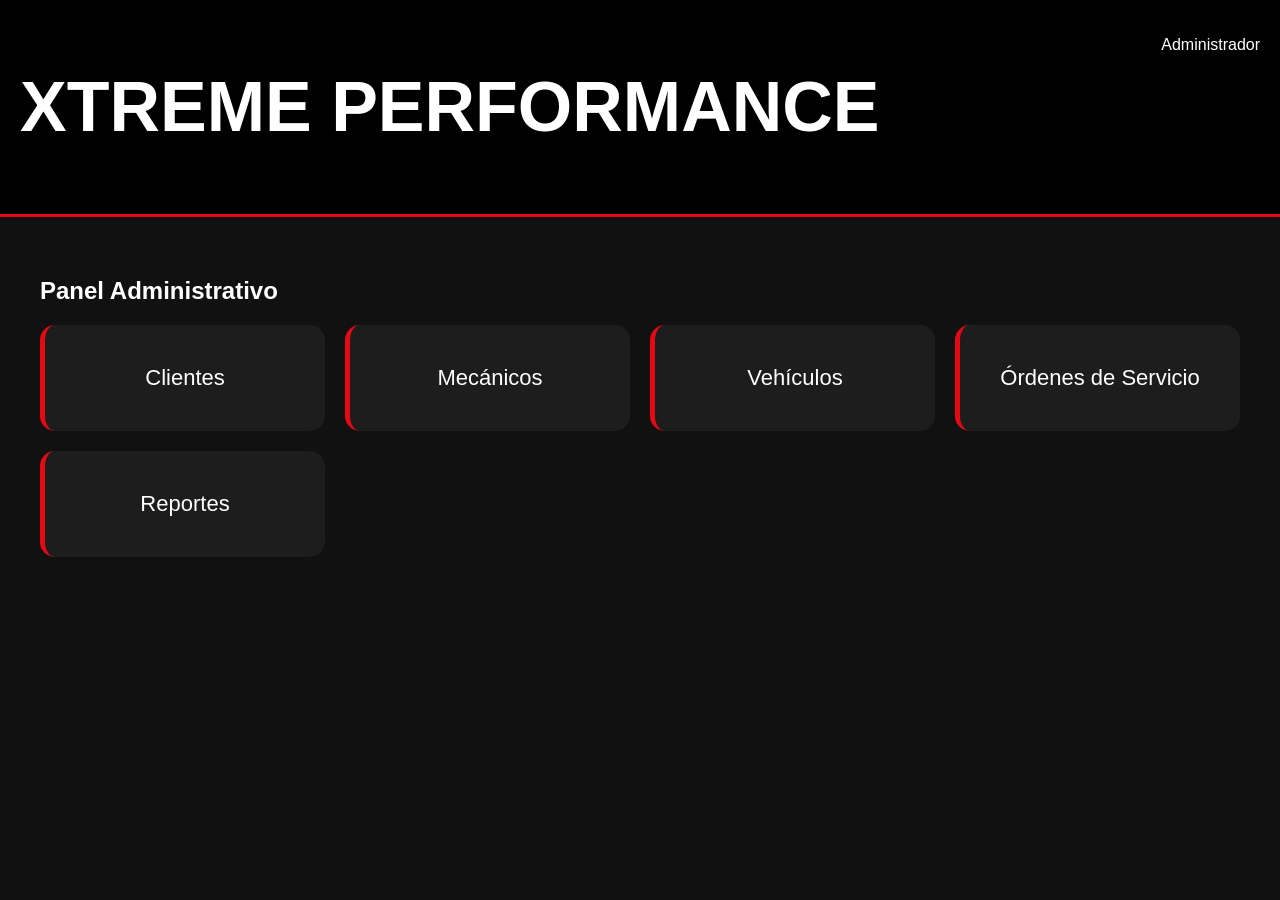
==== admin.html @ 2b429d5d "taller-completo" ====
<!DOCTYPE html>

<html lang="es">

<head>

<meta charset="UTF-8">

<title>Administrador</title>

<link rel="stylesheet" href="css/styles.css">

</head>


<body>


<header>

<h1>
XTREME PERFORMANCE
</h1>


<p>
Administrador
</p>


</header>



<main>


<h2>
Panel Administrativo
</h2>


<div class="grid">


<div class="box">
Clientes
</div>


<div class="box">
Mecánicos
</div>


<div class="box">
Vehículos
</div>


<div class="box">
Órdenes de Servicio
</div>


<div class="box">
Reportes
</div>


</div>


</main>


</body>

</html>
---- css/styles.css ----
*{

box-sizing:border-box;

font-family:Arial;

}


body{

margin:0;

background:#111;

color:white;

}



.hero{

height:100vh;

display:flex;

justify-content:center;

align-items:center;

background:
linear-gradient(
rgba(0,0,0,.8),
rgba(0,0,0,.9)
),
url("../assets/taller.jpg");

background-size:cover;

}



.container{

text-align:center;

}



h1{

font-size:70px;

}



h1 span{

color:#e50914;

}



button{

background:#e50914;

color:white;

border:none;

padding:15px 40px;

border-radius:8px;

cursor:pointer;

font-size:18px;

}



.login{

height:100vh;

display:flex;

justify-content:center;

align-items:center;

}



.card{

background:#1b1b1b;

padding:40px;

border-radius:15px;

width:350px;

}



input{

width:100%;

padding:12px;

margin:10px 0;

background:#222;

border:1px solid #444;

color:white;

}



.card button{

width:100%;

}



header{

padding:20px;

background:#000;

border-bottom:3px solid #e50914;

display:flex;

justify-content:space-between;

}



main{

padding:40px;

}



.grid{

display:grid;

grid-template-columns:

repeat(auto-fit,minmax(250px,1fr));

gap:20px;

}



.box{

background:#1d1d1d;

padding:40px;

text-align:center;

border-radius:15px;

border-left:5px solid #e50914;

font-size:22px;

}
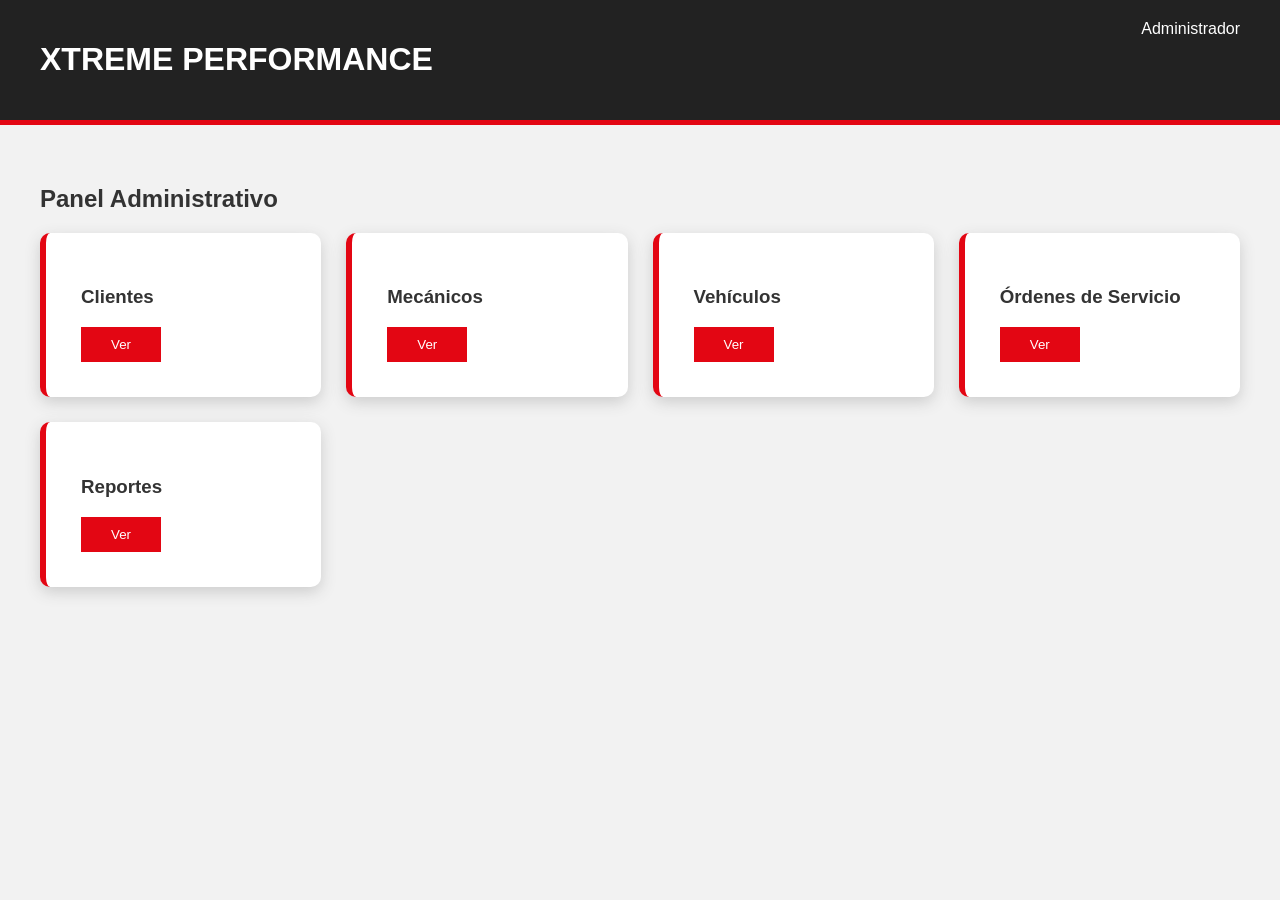
==== commit 151bd05e: "taller-completo2" ====
--- a/admin.html
+++ b/admin.html
@@ -13,22 +13,25 @@
 </head>
 
 
-<body>
+
+<body class="admin">
 
 
-<header>
+<header class="admin-header">
+
 
 <h1>
 XTREME PERFORMANCE
 </h1>
 
 
-<p>
+<span>
 Administrador
-</p>
+</span>
 
 
 </header>
+
 
 
 
@@ -40,32 +43,77 @@
 </h2>
 
 
-<div class="grid">
+
+<div class="cards">
 
 
-<div class="box">
+<div>
+<h3>
 Clientes
+</h3>
+<button>
+Ver
+</button>
 </div>
 
 
-<div class="box">
+
+<div>
+
+<h3>
 Mecánicos
+</h3>
+
+<button>
+Ver
+</button>
+
 </div>
 
 
-<div class="box">
+
+<div>
+
+<h3>
 Vehículos
+</h3>
+
+<button>
+Ver
+</button>
+
 </div>
 
 
-<div class="box">
+
+
+<div>
+
+<h3>
 Órdenes de Servicio
+</h3>
+
+<button>
+Ver
+</button>
+
 </div>
 
 
-<div class="box">
+
+
+<div>
+
+<h3>
 Reportes
+</h3>
+
+<button>
+Ver
+</button>
+
 </div>
+
 
 
 </div>
@@ -74,6 +122,8 @@
 </main>
 
 
+
 </body>
 
+
 </html>
--- a/css/styles.css
+++ b/css/styles.css
@@ -1,8 +1,7 @@
 *{
 
 box-sizing:border-box;
-
-font-family:Arial;
+font-family:Arial, Helvetica, sans-serif;
 
 }
 
@@ -19,30 +18,88 @@
 
 
 
+/* NAVBAR */
+
+nav{
+
+height:80px;
+
+background:#111;
+
+display:flex;
+
+align-items:center;
+
+justify-content:space-between;
+
+padding:0 50px;
+
+border-bottom:2px solid #e30613;
+
+}
+
+
+nav h2{
+
+font-size:25px;
+
+}
+
+
+nav span{
+
+color:#e30613;
+
+}
+
+
+
+nav button{
+
+background:#e30613;
+
+border:none;
+
+padding:12px 25px;
+
+color:white;
+
+border-radius:6px;
+
+cursor:pointer;
+
+}
+
+
+
+
+
+/* LANDING */
+
+
 .hero{
 
-height:100vh;
-
-display:flex;
-
-justify-content:center;
-
-align-items:center;
+height:calc(100vh - 80px);
 
 background:
+
 linear-gradient(
-rgba(0,0,0,.8),
+rgba(0,0,0,.75),
 rgba(0,0,0,.9)
 ),
+
 url("../assets/taller.jpg");
 
+
 background-size:cover;
 
-}
-
-
-
-.container{
+background-position:center;
+
+display:flex;
+
+align-items:center;
+
+justify-content:center;
 
 text-align:center;
 
@@ -50,121 +107,156 @@
 
 
 
-h1{
-
-font-size:70px;
-
-}
-
-
-
-h1 span{
-
-color:#e50914;
-
-}
-
-
-
-button{
-
-background:#e50914;
+.hero h1{
+
+font-size:55px;
+
+}
+
+
+
+.hero p{
+
+font-size:20px;
+
+color:#ddd;
+
+}
+
+
+
+/* MODAL LOGIN */
+
+
+.modal{
+
+
+display:none;
+
+position:fixed;
+
+top:0;
+
+left:0;
+
+width:100%;
+
+height:100%;
+
+background:rgba(0,0,0,.8);
+
+justify-content:center;
+
+align-items:center;
+
+}
+
+
+
+.login-box{
+
+
+background:#fff;
+
+color:#333;
+
+width:350px;
+
+padding:35px;
+
+border-radius:15px;
+
+text-align:center;
+
+}
+
+
+
+.login-box h2{
+
+color:#e30613;
+
+}
+
+
+
+.login-box input{
+
+
+width:100%;
+
+padding:12px;
+
+margin:10px 0;
+
+}
+
+
+
+.login-box button{
+
+
+width:100%;
+
+padding:12px;
+
+background:#e30613;
 
 color:white;
 
 border:none;
 
-padding:15px 40px;
-
-border-radius:8px;
-
 cursor:pointer;
 
-font-size:18px;
-
-}
-
-
-
-.login{
-
-height:100vh;
+border-radius:5px;
+
+}
+
+
+
+
+/* ADMIN */
+
+
+.admin{
+
+background:#f2f2f2;
+
+color:#333;
+
+}
+
+
+
+.admin-header{
+
+
+background:#222;
+
+color:white;
+
+padding:20px 40px;
 
 display:flex;
 
-justify-content:center;
-
-align-items:center;
-
-}
-
-
-
-.card{
-
-background:#1b1b1b;
+justify-content:space-between;
+
+border-bottom:5px solid #e30613;
+
+}
+
+
+
+main{
 
 padding:40px;
 
-border-radius:15px;
-
-width:350px;
-
-}
-
-
-
-input{
-
-width:100%;
-
-padding:12px;
-
-margin:10px 0;
-
-background:#222;
-
-border:1px solid #444;
-
-color:white;
-
-}
-
-
-
-.card button{
-
-width:100%;
-
-}
-
-
-
-header{
-
-padding:20px;
-
-background:#000;
-
-border-bottom:3px solid #e50914;
-
-display:flex;
-
-justify-content:space-between;
-
-}
-
-
-
-main{
-
-padding:40px;
-
-}
-
-
-
-.grid{
+}
+
+
+
+.cards{
+
 
 display:grid;
 
@@ -172,24 +264,41 @@
 
 repeat(auto-fit,minmax(250px,1fr));
 
-gap:20px;
-
-}
-
-
-
-.box{
-
-background:#1d1d1d;
-
-padding:40px;
-
-text-align:center;
-
-border-radius:15px;
-
-border-left:5px solid #e50914;
-
-font-size:22px;
+
+gap:25px;
+
+}
+
+
+
+.cards div{
+
+
+background:white;
+
+padding:35px;
+
+border-radius:10px;
+
+box-shadow:0 5px 15px #ccc;
+
+border-left:6px solid #e30613;
+
+}
+
+
+
+.cards button{
+
+
+background:#e30613;
+
+color:white;
+
+border:none;
+
+padding:10px 30px;
+
+cursor:pointer;
 
 }
